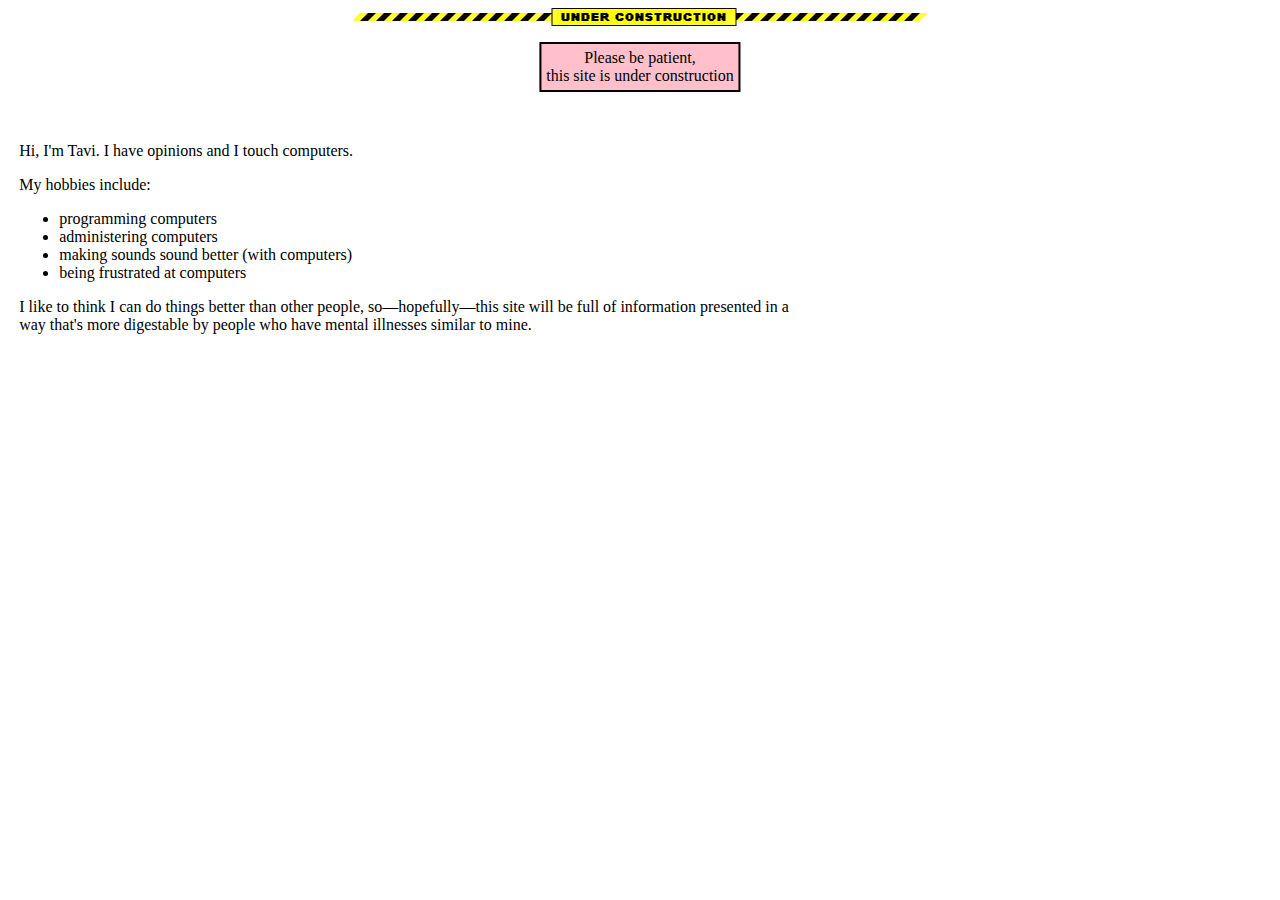
==== index.html @ 5bfd74a3 "finish styling warning" ====
<html>
	<head>
		<title>Tavi's Homepage</title>
		<meta http-equiv="Content-Type" content="text/html; charset=utf-8">
		<meta name="viewport" content="width=device-width, initial-scale=1.0">
		<style>
			.center { text-align: center; }
			.center-in-parent {
				margin-left: 50%;
				transform: translateX(-50%);
			}
			#content {
				max-width: 50em;
				padding-left: .7em;
				padding-right: .7em;
			}
			.warning {
				border-color: black;
				border-width: 2px;
				border-style: solid;
				background: pink;
			}
		</style>
	</head>
	<body>
		<!-- Hello you fucking nerd. I wrote this by hand. -->
		<div style="overflow: hidden"><img class="center-in-parent" src="construction.gif"></div>
		<p class="center center-in-parent warning" style="width: min-content; padding: 0.3em;">Please&nbsp;be&nbsp;patient, this&nbsp;site&nbsp;is&nbsp;under&nbsp;construction</p>
		<br/>
		<div id="content">
			<p>Hi, I'm Tavi. I have opinions and I touch computers.</p>
			<p>My hobbies include:</p>
			<ul>
				<li>programming computers</li>
				<li>administering computers</li>
				<li>making sounds sound better (with computers)</li>
				<li>being frustrated at computers</li>
			</ul>
			<p>
				I like to think I can do things better than other people, so&mdash;hopefully&mdash;this site will be
				full of information presented in a way that's more digestable by people who have mental illnesses similar to mine.
			</p>
	</body>
</html>
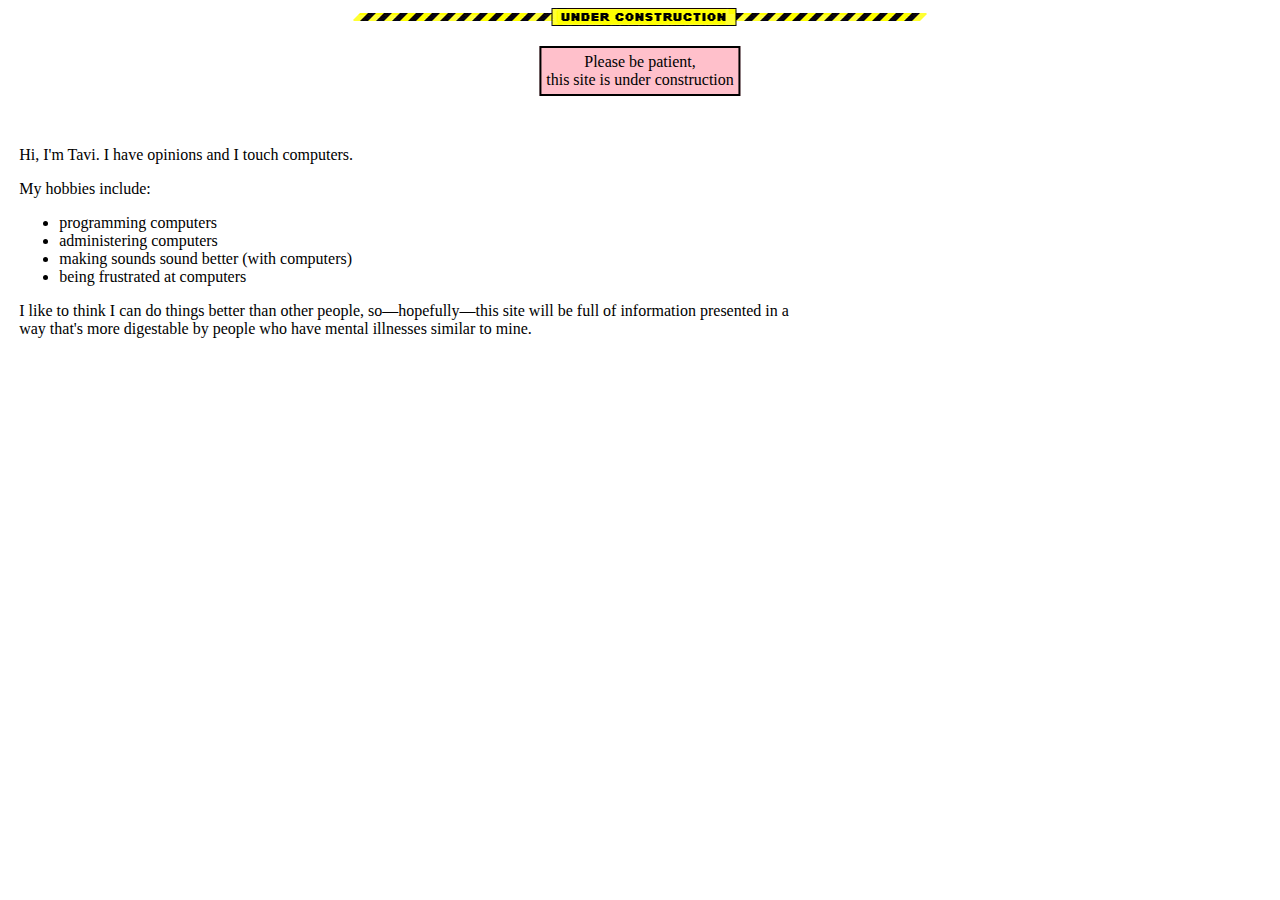
==== commit c8cdf106: "get out of quirks mode." ====
--- a/index.html
+++ b/index.html
@@ -1,3 +1,4 @@
+<!DOCTYPE html>
 <html>
 	<head>
 		<title>Tavi's Homepage</title>
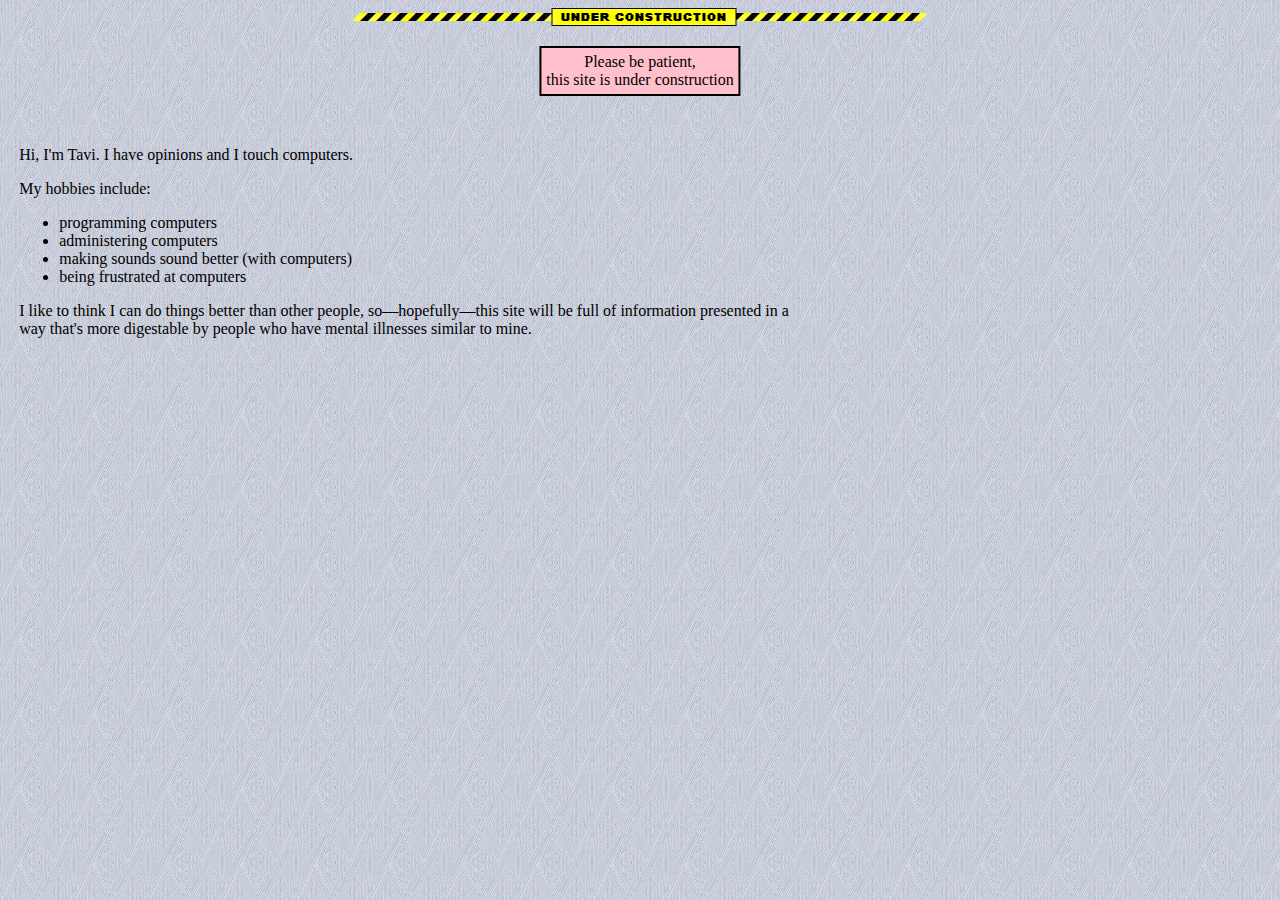
==== commit 5b553e01: "Some polishing and ~waves~" ====
--- a/index.html
+++ b/index.html
@@ -4,42 +4,30 @@
 		<title>Tavi's Homepage</title>
 		<meta http-equiv="Content-Type" content="text/html; charset=utf-8">
 		<meta name="viewport" content="width=device-width, initial-scale=1.0">
-		<style>
-			.center { text-align: center; }
-			.center-in-parent {
-				margin-left: 50%;
-				transform: translateX(-50%);
-			}
-			#content {
-				max-width: 50em;
-				padding-left: .7em;
-				padding-right: .7em;
-			}
-			.warning {
-				border-color: black;
-				border-width: 2px;
-				border-style: solid;
-				background: pink;
-			}
-		</style>
+		<link rel="stylesheet" href="/style.css">
+		<link rel="stylesheet" href="/wavy.css">
+		<script src="/wavy.js"></script>
 	</head>
-	<body>
+	<body id="normal-body">
 		<!-- Hello you fucking nerd. I wrote this by hand. -->
-		<div style="overflow: hidden"><img class="center-in-parent" src="construction.gif"></div>
-		<p class="center center-in-parent warning" style="width: min-content; padding: 0.3em;">Please&nbsp;be&nbsp;patient, this&nbsp;site&nbsp;is&nbsp;under&nbsp;construction</p>
-		<br/>
-		<div id="content">
-			<p>Hi, I'm Tavi. I have opinions and I touch computers.</p>
-			<p>My hobbies include:</p>
-			<ul>
-				<li>programming computers</li>
-				<li>administering computers</li>
-				<li>making sounds sound better (with computers)</li>
-				<li>being frustrated at computers</li>
-			</ul>
-			<p>
-				I like to think I can do things better than other people, so&mdash;hopefully&mdash;this site will be
-				full of information presented in a way that's more digestable by people who have mental illnesses similar to mine.
-			</p>
+		<div style="overflow: hidden">
+			<img class="center-in-parent" src="construction.gif">
+			<p class="center center-in-parent warning" style="width: min-content; padding: 0.3em;">Please&nbsp;be&nbsp;patient, this&nbsp;site&nbsp;is&nbsp;under&nbsp;construction</p>
+			<br/>
+			<div id="content">
+				<p>Hi, I'm Tavi. I have opinions and I touch computers.</p>
+				<p>My hobbies include:</p>
+				<ul>
+					<li>programming computers</li>
+					<li>administering computers</li>
+					<li>making sounds sound better (with computers)</li>
+					<li>being frustrated at computers</li>
+				</ul>
+				<p>
+					I like to think I can do things better than other people, so&mdash;hopefully&mdash;this site will be
+					full of information presented in a way that's more digestable by people who have <span class="wavy">mental illnesses</span> similar to mine.
+				</p>
+			</div>
+		</div>
 	</body>
 </html>
--- a/style.css
+++ b/style.css
@@ -0,0 +1,19 @@
+#normal-body {
+	background: url("/diamond-background.jpg");
+}
+.center { text-align: center; }
+.center-in-parent {
+	margin-left: 50%;
+	transform: translateX(-50%);
+}
+#content {
+	max-width: 50em;
+	padding-left: .7em;
+	padding-right: .7em;
+}
+.warning {
+	border-color: black;
+	border-width: 2px;
+	border-style: solid;
+	background: pink;
+}
--- a/wavy.css
+++ b/wavy.css
@@ -0,0 +1,59 @@
+.wavy-animation {
+  animation-name: wavy;
+  animation-duration: 0.8s;
+  animation-timing-function: linear;
+  animation-iteration-count: infinite;
+  position: relative;
+  top: 0;
+  left: 0;
+}
+@keyframes wavy {
+  0.000000% {
+    top: 0.000000em;
+  }
+  6.250000% {
+    top: 0.038268em;
+  }
+  12.500000% {
+    top: 0.070711em;
+  }
+  18.750000% {
+    top: 0.092388em;
+  }
+  25.000000% {
+    top: 0.100000em;
+  }
+  31.250000% {
+    top: 0.092388em;
+  }
+  37.500000% {
+    top: 0.070711em;
+  }
+  43.750000% {
+    top: 0.038268em;
+  }
+  50.000000% {
+    top: 0.000000em;
+  }
+  56.250000% {
+    top: -0.038268em;
+  }
+  62.500000% {
+    top: -0.070711em;
+  }
+  68.750000% {
+    top: -0.092388em;
+  }
+  75.000000% {
+    top: -0.100000em;
+  }
+  81.250000% {
+    top: -0.092388em;
+  }
+  87.500000% {
+    top: -0.070711em;
+  }
+  93.750000% {
+    top: -0.038268em;
+  }
+}
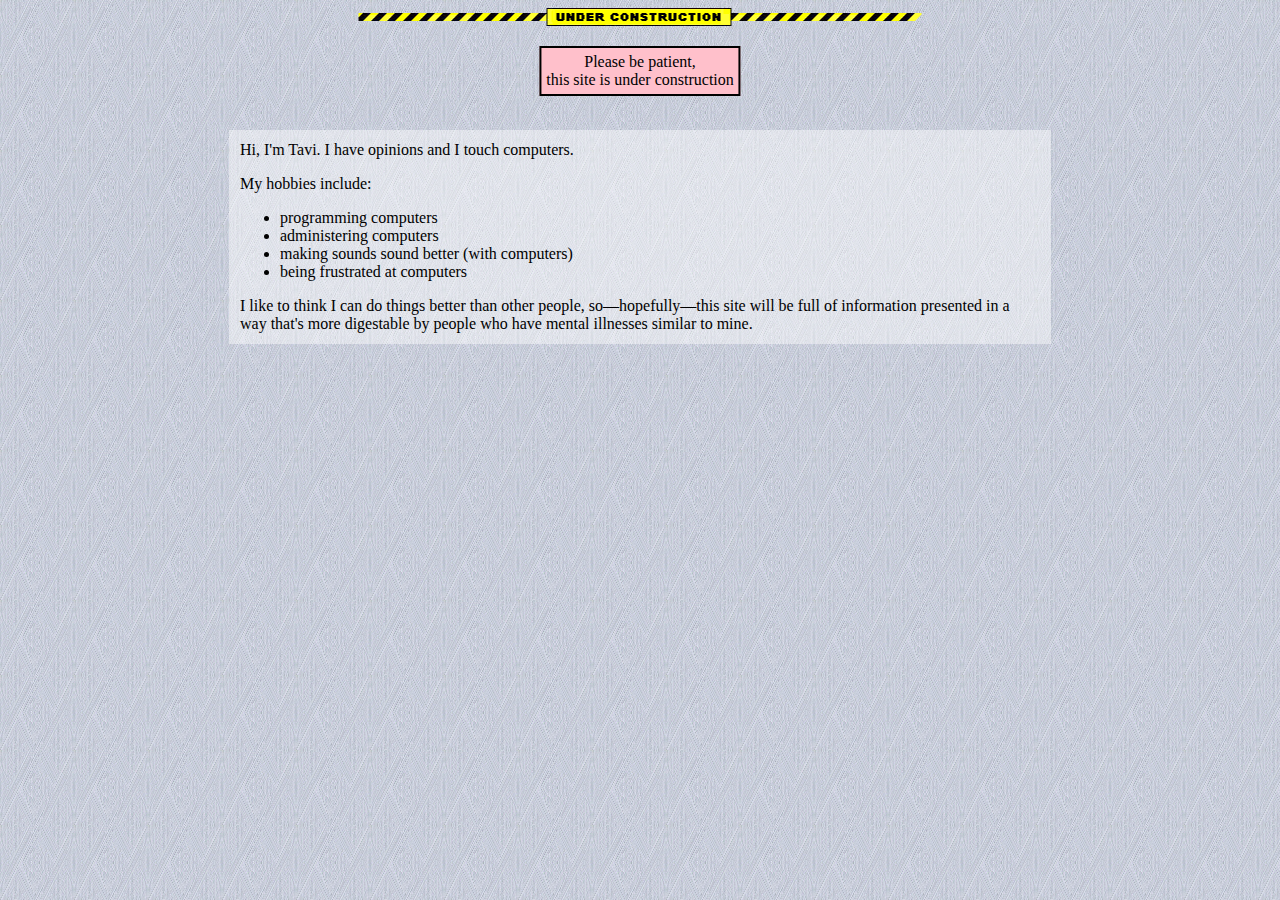
==== commit 012a4745: "css brush-up and accessibility improvements" ====
--- a/index.html
+++ b/index.html
@@ -11,7 +11,7 @@
 	<body id="normal-body">
 		<!-- Hello you fucking nerd. I wrote this by hand. -->
 		<div style="overflow: hidden">
-			<img class="center-in-parent" src="construction.gif">
+			<img class="center-in-parent" src="construction-neue.gif">
 			<p class="center center-in-parent warning" style="width: min-content; padding: 0.3em;">Please&nbsp;be&nbsp;patient, this&nbsp;site&nbsp;is&nbsp;under&nbsp;construction</p>
 			<br/>
 			<div id="content">
--- a/style.css
+++ b/style.css
@@ -8,8 +8,16 @@
 }
 #content {
 	max-width: 50em;
-	padding-left: .7em;
-	padding-right: .7em;
+	padding: .7em;
+	margin-left: auto;
+	margin-right: auto;
+	background-color: #ffffff70;
+}
+#content *, #content li {
+	margin: 0;
+}
+#content *+* {
+	margin-top: 1em;
 }
 .warning {
 	border-color: black;
@@ -17,3 +25,13 @@
 	border-style: solid;
 	background: pink;
 }
+.screen-reader-only {
+	position: absolute;
+	height: 1px;
+	width: 1px;
+	clip: rect(1px 1px 1px 1px);
+	clip: rect(1px,1px,1px,1px);
+	clip-path: polygon(0px 0px, 0px 0px, 0px 0px);
+	-webkit-clip-path: polygon(0px 0px, 0px 0px, 0px 0px);
+	overflow: hidden !important;
+}
--- a/wavy.css
+++ b/wavy.css
@@ -7,6 +7,7 @@
   top: 0;
   left: 0;
 }
+
 @keyframes wavy {
   0.000000% {
     top: 0.000000em;
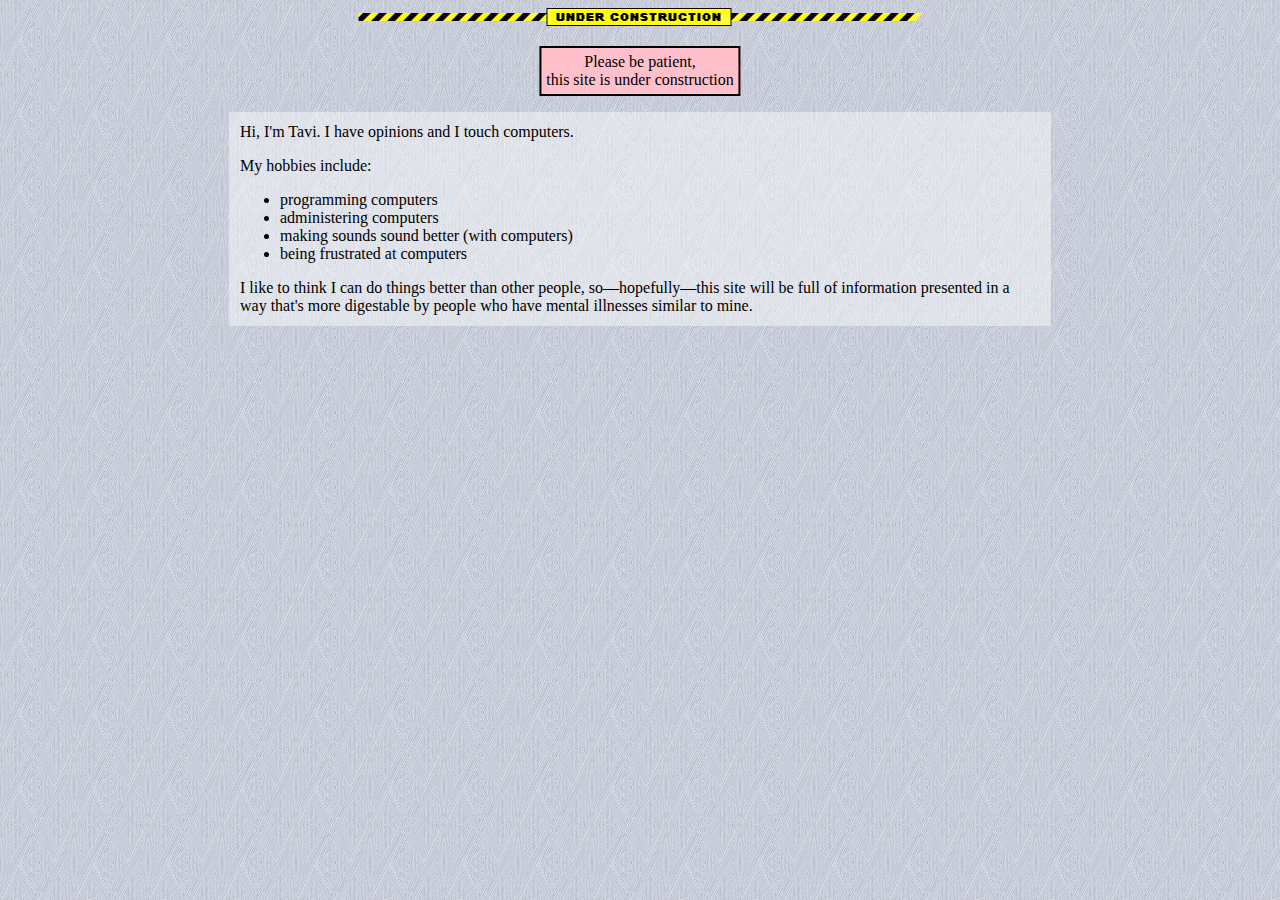
==== commit 4fde31b2: "no breaks. on that web 1.0 grindset" ====
--- a/index.html
+++ b/index.html
@@ -13,7 +13,6 @@
 		<div style="overflow: hidden">
 			<img class="center-in-parent" src="construction-neue.gif">
 			<p class="center center-in-parent warning" style="width: min-content; padding: 0.3em;">Please&nbsp;be&nbsp;patient, this&nbsp;site&nbsp;is&nbsp;under&nbsp;construction</p>
-			<br/>
 			<div id="content">
 				<p>Hi, I'm Tavi. I have opinions and I touch computers.</p>
 				<p>My hobbies include:</p>
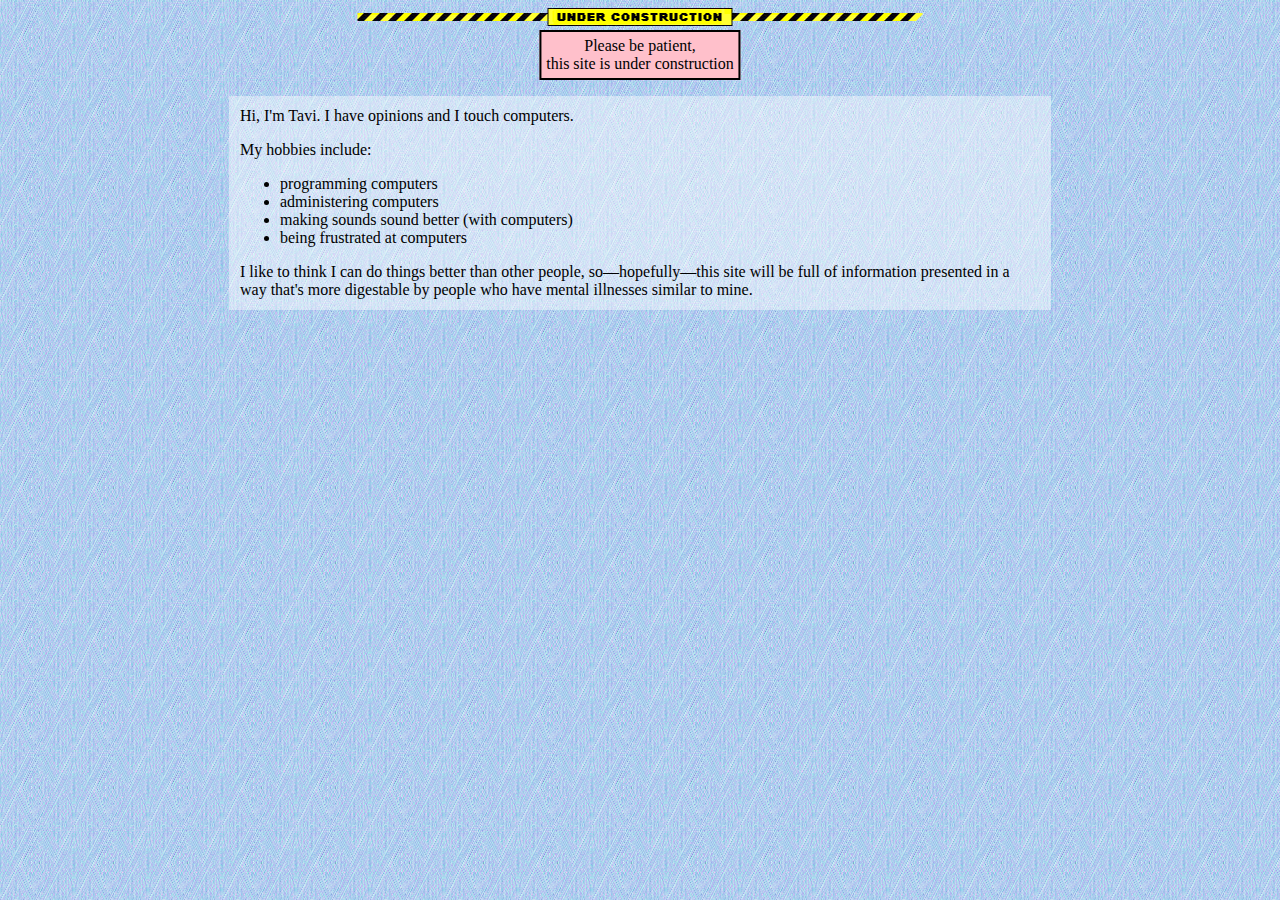
==== commit 7026fc25: "some work on the warning" ====
--- a/index.html
+++ b/index.html
@@ -11,8 +11,8 @@
 	<body id="normal-body">
 		<!-- Hello you fucking nerd. I wrote this by hand. -->
 		<div style="overflow: hidden">
-			<img class="center-in-parent" src="construction-neue.gif">
-			<p class="center center-in-parent warning" style="width: min-content; padding: 0.3em;">Please&nbsp;be&nbsp;patient, this&nbsp;site&nbsp;is&nbsp;under&nbsp;construction</p>
+			<img class="center-in-parent" src="construction-neue-2.gif">
+			<div class="center center-in-parent warning no-wrap-children" style="width: min-content; padding: 0.3em; margin-bottom: 1em;"><span>Please be patient,</span> <span>this site is under construction</span></div>
 			<div id="content">
 				<p>Hi, I'm Tavi. I have opinions and I touch computers.</p>
 				<p>My hobbies include:</p>
--- a/style.css
+++ b/style.css
@@ -1,5 +1,5 @@
 #normal-body {
-	background: url("/diamond-background.jpg");
+	background: url("/diamond-background-neue.jpg");
 }
 .center { text-align: center; }
 .center-in-parent {
@@ -25,6 +25,10 @@
 	border-style: solid;
 	background: pink;
 }
+.no-wrap-children * {
+	display: inline-block;
+	width: max-content;
+}
 .screen-reader-only {
 	position: absolute;
 	height: 1px;
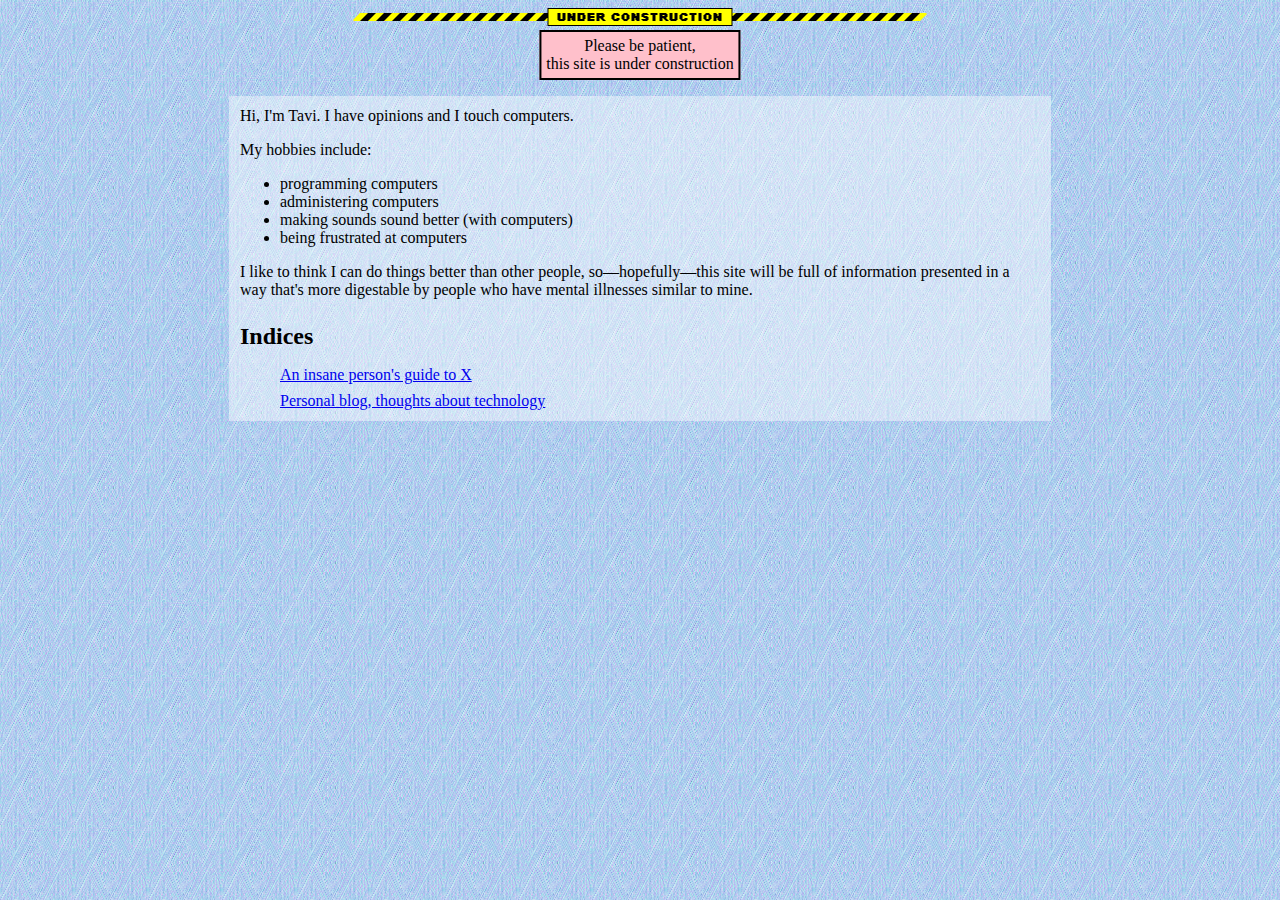
==== commit 702cfeee: "navigation section" ====
--- a/index.html
+++ b/index.html
@@ -26,6 +26,11 @@
 					I like to think I can do things better than other people, so&mdash;hopefully&mdash;this site will be
 					full of information presented in a way that's more digestable by people who have <span class="wavy">mental illnesses</span> similar to mine.
 				</p>
+				<h2>Indices</h1>
+				<ul class="children-list">
+					<li><a href="/insane">An insane person's guide to X</a></li>
+					<li><a href="/blog">Personal blog, thoughts about technology</a></li>
+				</ul>
 			</div>
 		</div>
 	</body>
--- a/style.css
+++ b/style.css
@@ -29,6 +29,12 @@
 	display: inline-block;
 	width: max-content;
 }
+#content .children-list {
+	list-style: none;
+}
+#content .children-list *+* {
+	margin-top: 0.5em;
+}
 .screen-reader-only {
 	position: absolute;
 	height: 1px;
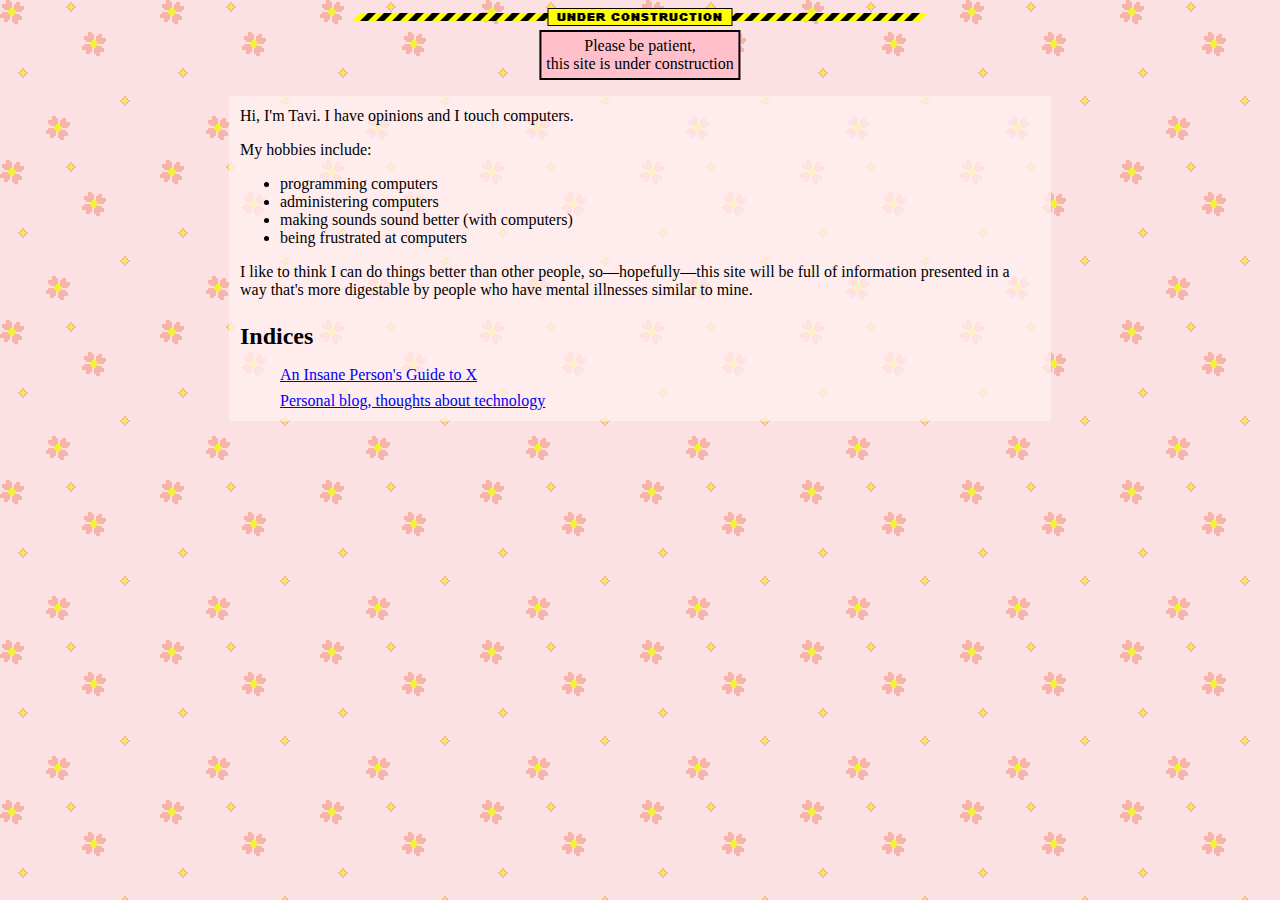
==== commit a2550ebd: "idk, some improvements" ====
--- a/index.html
+++ b/index.html
@@ -9,7 +9,7 @@
 		<script src="/wavy.js"></script>
 	</head>
 	<body id="normal-body">
-		<!-- Hello you fucking nerd. I wrote this by hand. -->
+		<!-- Hello nerds. I wrote this by hand. -->
 		<div style="overflow: hidden">
 			<img class="center-in-parent" src="construction-neue-2.gif">
 			<div class="center center-in-parent warning no-wrap-children" style="width: min-content; padding: 0.3em; margin-bottom: 1em;"><span>Please be patient,</span> <span>this site is under construction</span></div>
@@ -28,7 +28,7 @@
 				</p>
 				<h2>Indices</h1>
 				<ul class="children-list">
-					<li><a href="/insane">An insane person's guide to X</a></li>
+					<li><a href="/insane">An Insane Person's Guide to X</a></li>
 					<li><a href="/blog">Personal blog, thoughts about technology</a></li>
 				</ul>
 			</div>
--- a/style.css
+++ b/style.css
@@ -1,5 +1,9 @@
+:root {
+	font-family: Georgia, serif;
+	font-size: clamp(0.9rem, calc(0.6rem + .5vw), 1rem);
+}
 #normal-body {
-	background: url("/diamond-background-neue.jpg");
+	background: url("/flowers.gif");
 }
 .center { text-align: center; }
 .center-in-parent {
@@ -11,7 +15,7 @@
 	padding: .7em;
 	margin-left: auto;
 	margin-right: auto;
-	background-color: #ffffff70;
+	background-color: #fff0f0c0;
 }
 #content *, #content li {
 	margin: 0;
@@ -35,6 +39,11 @@
 #content .children-list *+* {
 	margin-top: 0.5em;
 }
+#title {
+}
+#article-date {
+	margin-top: 0.1em;
+}
 .screen-reader-only {
 	position: absolute;
 	height: 1px;
@@ -45,3 +54,15 @@
 	-webkit-clip-path: polygon(0px 0px, 0px 0px, 0px 0px);
 	overflow: hidden !important;
 }
+.no-select {
+	user-select: none;
+}
+.screen-reader-only:not(:focus):not(:active) {
+	clip: rect(0 0 0 0); 
+	clip-path: inset(50%);
+	height: 1px;
+	overflow: hidden;
+	position: absolute;
+	white-space: nowrap; 
+	width: 1px;
+}
